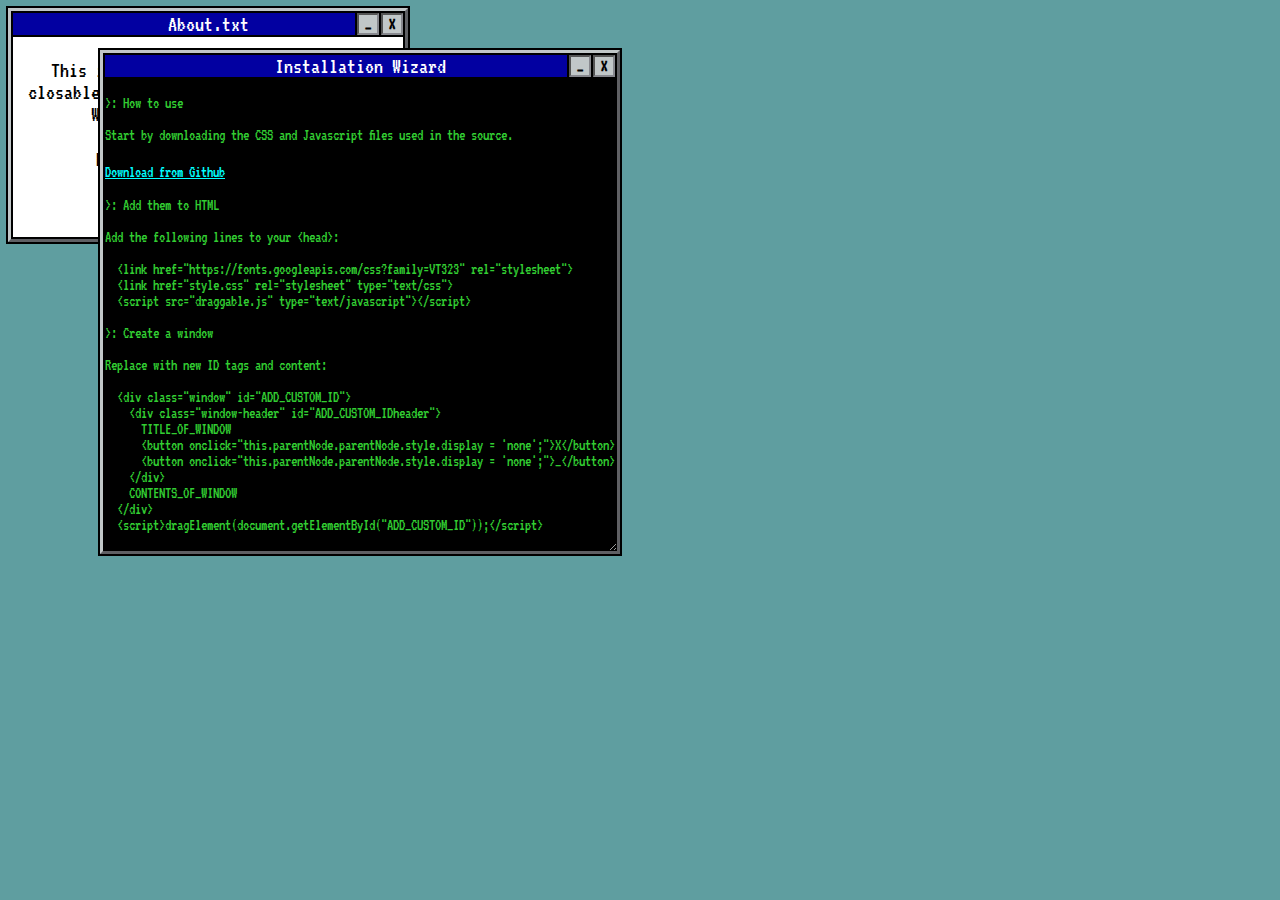
==== index.html @ 26c9c265 "add source files" ====
<!DOCTYPE html>
<html lang="en">
    <head>
        <meta charset="utf-8">
        <meta name="viewport" content="width=device-width, initial-scale=1, shrink-to-fit=no">
        <title>Windows</title>

        <link href="https://fonts.googleapis.com/css?family=VT323" rel="stylesheet">
        <link href="style.css" rel="stylesheet" type="text/css">
        <script src="draggable.js" type="text/javascript"></script>
        
        <link href="example-style.css" rel="stylesheet" type="text/css">
    </head>

    <body>

        <div class="window" id="about" style="width:390px;">
            <div class="window-header" id="aboutheader">
                About.txt
                <button onclick="this.parentNode.parentNode.style.display = 'none';">X</button>
                <button onclick="this.parentNode.parentNode.style.display = 'none';">_</button>
            </div>
            
            <p>This is a draggable, resizable, and closable window, modeled after the early Windows operating systems.</p>
            <p>Developed by Jack Guinane</p>
            <p>(c) 2018</p>
            
        </div>
        <script>dragElement(document.getElementById("about"));</script>

        <div class="window install-page" id="install" style="top:50px;left:100px;">
            <div class="window-header" id="installheader">
                Installation Wizard
                <button onclick="this.parentNode.parentNode.style.display = 'none';">X</button>
                <button onclick="this.parentNode.parentNode.style.display = 'none';">_</button>
            </div>
            
            <p>>: How to use</p>
            <p>Start by downloading the CSS and Javascript files used in the source.</p>
            <a href="">Download from Github</a>
            <p>>: Add them to HTML</p>
            <p>Add the following lines to your &lt;head>:<br></p>
            <p>&nbsp;&nbsp;&lt;link href="https://fonts.googleapis.com/css?family=VT323" rel="stylesheet"><br>&nbsp;&nbsp;&lt;link href="style.css" rel="stylesheet" type="text/css"><br>&nbsp;&nbsp;&lt;script src="draggable.js" type="text/javascript">&lt;/script></p>
            <p>>: Create a window</p>
            <p>Replace with new ID tags and content:</p>
            <p>&nbsp;&nbsp;&lt;div class="window" id="ADD_CUSTOM_ID">
            <br>&nbsp;&nbsp;&nbsp;&nbsp;&lt;div class="window-header" id="ADD_CUSTOM_IDheader">
            <br>&nbsp;&nbsp;&nbsp;&nbsp;&nbsp;&nbsp;TITLE_OF_WINDOW
            <br>&nbsp;&nbsp;&nbsp;&nbsp;&nbsp;&nbsp;&lt;button onclick="this.parentNode.parentNode.style.display = 'none';">X&lt;/button>
            <br>&nbsp;&nbsp;&nbsp;&nbsp;&nbsp;&nbsp;&lt;button onclick="this.parentNode.parentNode.style.display = 'none';">_&lt;/button>
            <br>&nbsp;&nbsp;&nbsp;&nbsp;&lt;/div>
            <br>&nbsp;&nbsp;&nbsp;&nbsp;CONTENTS_OF_WINDOW
            <br>&nbsp;&nbsp;&lt;/div>
            <br>&nbsp;&nbsp;&lt;script>dragElement(document.getElementById("ADD_CUSTOM_ID"));&lt;/script></p>
            
        </div>
        <script>dragElement(document.getElementById("install"));</script>
        
    </body>
</html>
---- style.css ----
html
{
    overflow: hidden;
}

button
{
    border-right: solid 2px #87888E;
    border-bottom: solid 2px #87888E;
    box-shadow: 0px 0px 0px 2px rgba(0,0,0,1);
    background-color: #C1C7C8;
    cursor: pointer;
    float: right;
    font-family: 'VT323', monospace;
    font-size: 1.0rem;
    font-weight: 900;
    margin-left: 2px;
    user-select: none;
}

button:active
{
    background-color: #87888E;
}

.window 
{
    position: absolute;
    z-index: 9;
    background-color: #fff;
    border: 3px solid #C1C7C8;
    text-align: center;    
    padding: 2px;
    resize: both;
    overflow: auto;
    font-family: 'VT323', monospace;
    font-size: 1.4rem;
    box-shadow: inset 0px 0px 0px 2px rgba(0,0,0,1), 0px 0px 0px 2px rgba(0,0,0,1);
    border-bottom-color: #5f6064;
    border-right-color: #5f6064;
    min-width: 280px;
    min-height: 50px;
    overflow-y: hidden;
}

.window-header
{
    position: sticky;
    text-align: center;
    cursor: move;
    z-index: 10;
    padding-left: 3rem;
    background-color: #0200A1;
    color: #fff;
    font-family: 'VT323', monospace;
    border-bottom: 2px solid #000;
    user-select: none;
}
---- example-style.css ----
html
{
    background-color: cadetblue;
}

.install-page
{
    background-color: #000;
    text-align: left;
    overflow-y: scroll;
}

.install-page p
{
    font-size: 1rem;
    color: limegreen;
}

.install-page a
{
    font-size: 1rem;
    color: aqua;
}
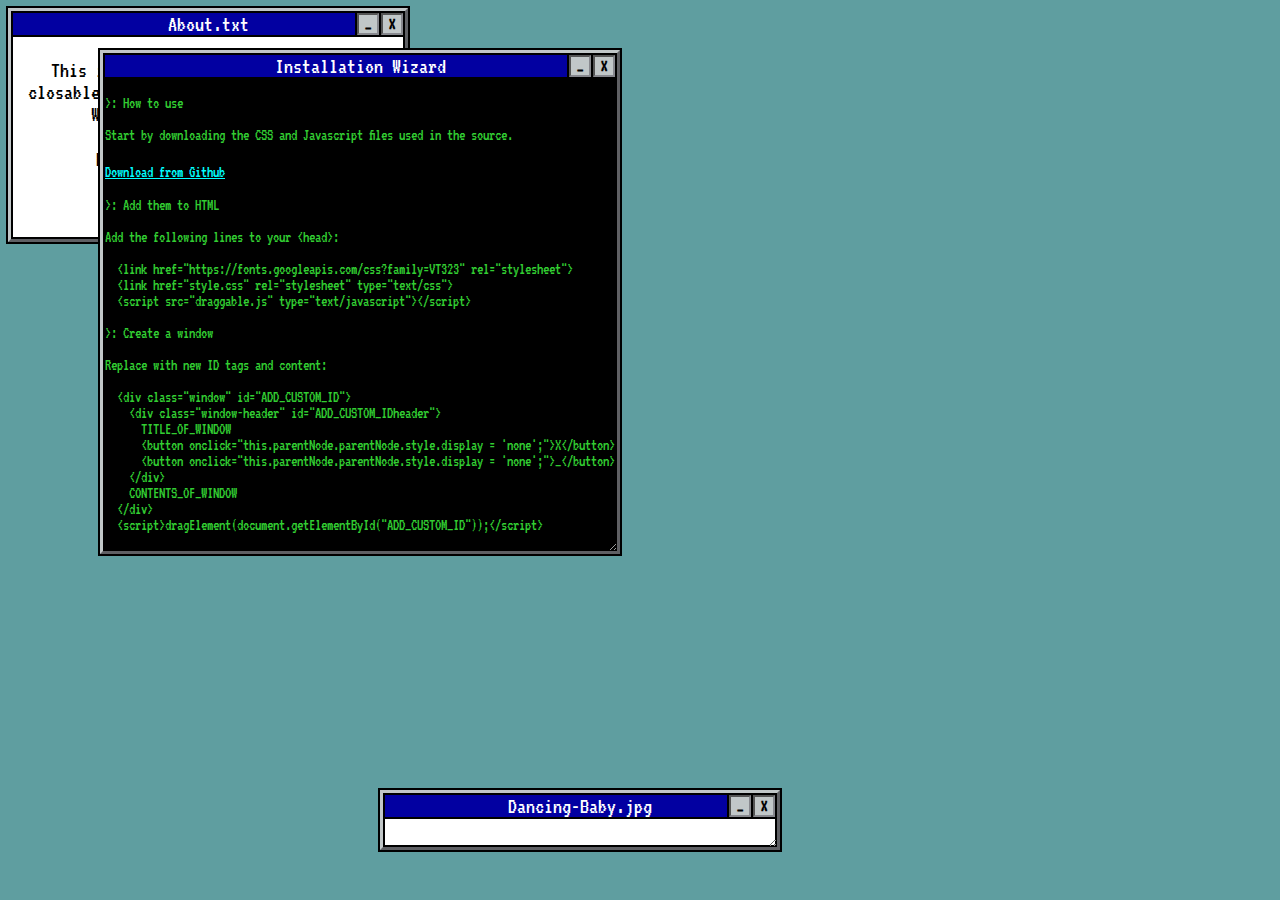
==== commit dbcd2c4a: "add image window" ====
--- a/index.html
+++ b/index.html
@@ -1,14 +1,24 @@
 <!DOCTYPE html>
+<!--
+
+This is an example website, using the Web-Based-Windows stylesheets and scripts.
+
+Jack Guianane
+2018-07-31
+
+-->
 <html lang="en">
     <head>
         <meta charset="utf-8">
         <meta name="viewport" content="width=device-width, initial-scale=1, shrink-to-fit=no">
         <title>Windows</title>
 
+        <!-- Required scripts and stylesheets -->
         <link href="https://fonts.googleapis.com/css?family=VT323" rel="stylesheet">
         <link href="style.css" rel="stylesheet" type="text/css">
         <script src="draggable.js" type="text/javascript"></script>
-        
+
+        <!-- Additional stylesheets below, for custom window styling -->
         <link href="example-style.css" rel="stylesheet" type="text/css">
     </head>
 
@@ -56,5 +66,14 @@
         </div>
         <script>dragElement(document.getElementById("install"));</script>
         
+        <div class="window baby-image" id="image" style="width:390px;bottom:50px;right:500px;">
+            <div class="window-header" id="imageheader">
+                Dancing-Baby.jpg
+                <button onclick="this.parentNode.parentNode.style.display = 'none';">X</button>
+                <button onclick="this.parentNode.parentNode.style.display = 'none';">_</button>
+            </div>
+        </div>
+        <script>dragElement(document.getElementById("image"));</script>
+        
     </body>
 </html>--- a/style.css
+++ b/style.css
@@ -1,3 +1,10 @@
+/*
+ *  Stylesheet for Web-Based-Windows
+ *  
+ *  Jack Guinane
+ *  2018-07-31
+ */
+
 html
 {
     overflow: hidden;
--- a/example-style.css
+++ b/example-style.css
@@ -1,3 +1,10 @@
+/*
+ *  Additional styling for the website (index.html).
+ *  
+ *  Jack Guinane
+ *  2018-07-31
+ */
+
 html
 {
     background-color: cadetblue;
@@ -20,4 +27,9 @@
 {
     font-size: 1rem;
     color: aqua;
+}
+
+.baby-image
+{
+    background-image: url(http://www.oldest.org/wp-content/uploads/2017/10/Dancing-Baby.jpg);
 }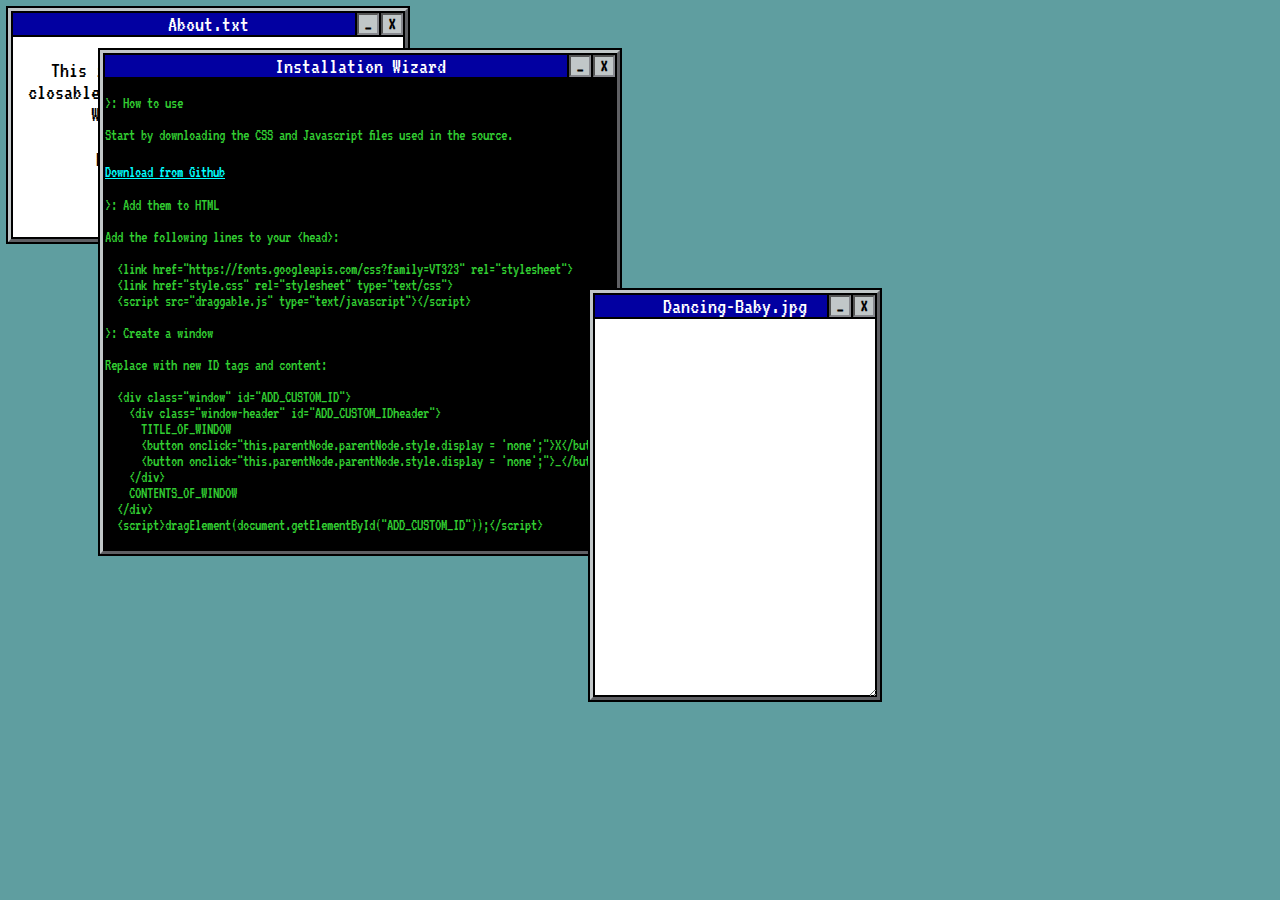
==== commit 73d73f3e: "adjust image styling" ====
--- a/index.html
+++ b/index.html
@@ -66,7 +66,7 @@
         </div>
         <script>dragElement(document.getElementById("install"));</script>
         
-        <div class="window baby-image" id="image" style="width:390px;bottom:50px;right:500px;">
+        <div class="window baby-image" id="image" style="width:200px;height:400px;bottom:200px;right:400px;">
             <div class="window-header" id="imageheader">
                 Dancing-Baby.jpg
                 <button onclick="this.parentNode.parentNode.style.display = 'none';">X</button>
--- a/example-style.css
+++ b/example-style.css
@@ -32,4 +32,6 @@
 .baby-image
 {
     background-image: url(http://www.oldest.org/wp-content/uploads/2017/10/Dancing-Baby.jpg);
+    background-repeat: no-repeat;
+    background-size: 100% 100%;
 }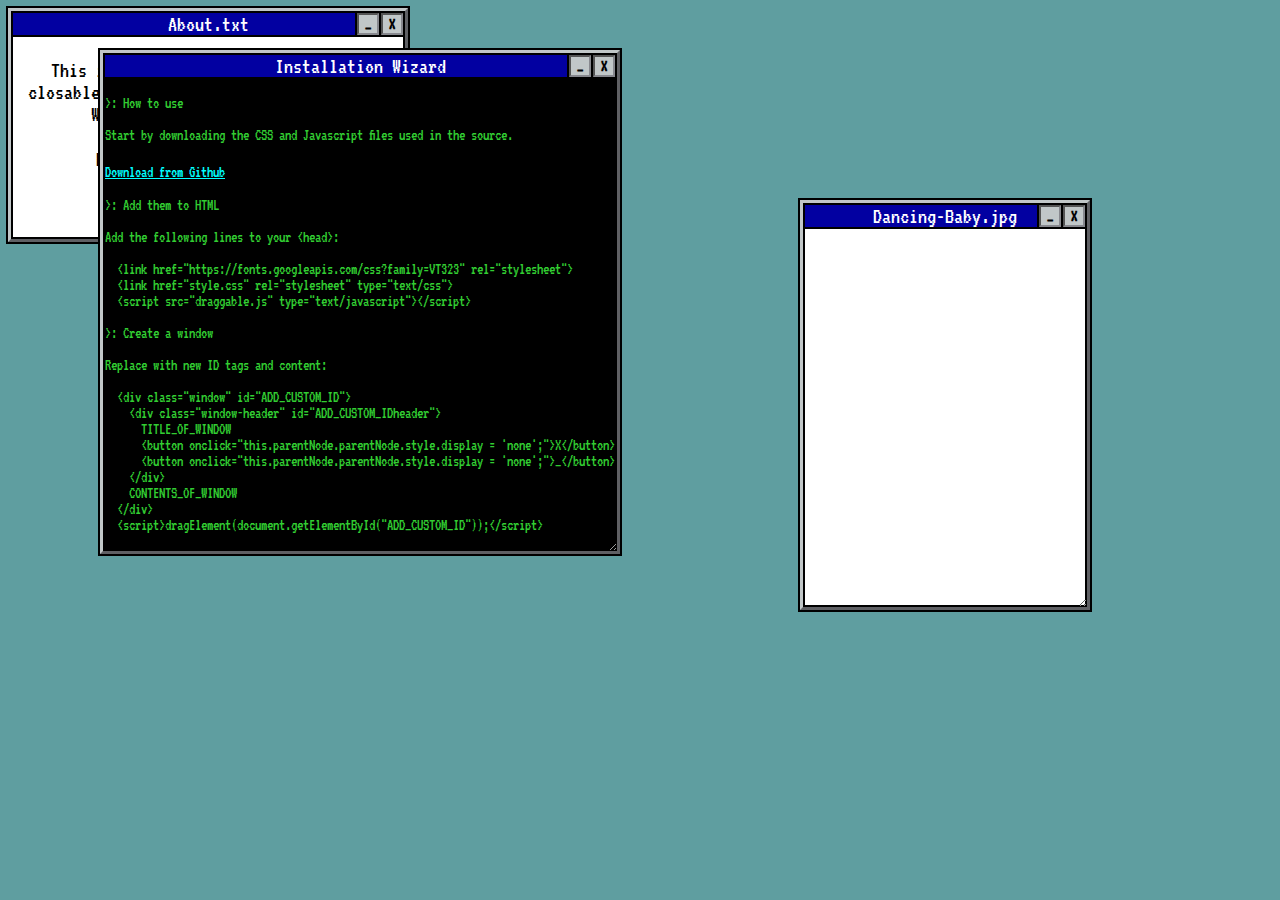
==== commit 6ee7afa6: "fix image resizing bug" ====
--- a/index.html
+++ b/index.html
@@ -66,7 +66,7 @@
         </div>
         <script>dragElement(document.getElementById("install"));</script>
         
-        <div class="window baby-image" id="image" style="width:200px;height:400px;bottom:200px;right:400px;">
+        <div class="window baby-image" id="image" style="width:200px;height:400px;top:200px;left:800px;">
             <div class="window-header" id="imageheader">
                 Dancing-Baby.jpg
                 <button onclick="this.parentNode.parentNode.style.display = 'none';">X</button>
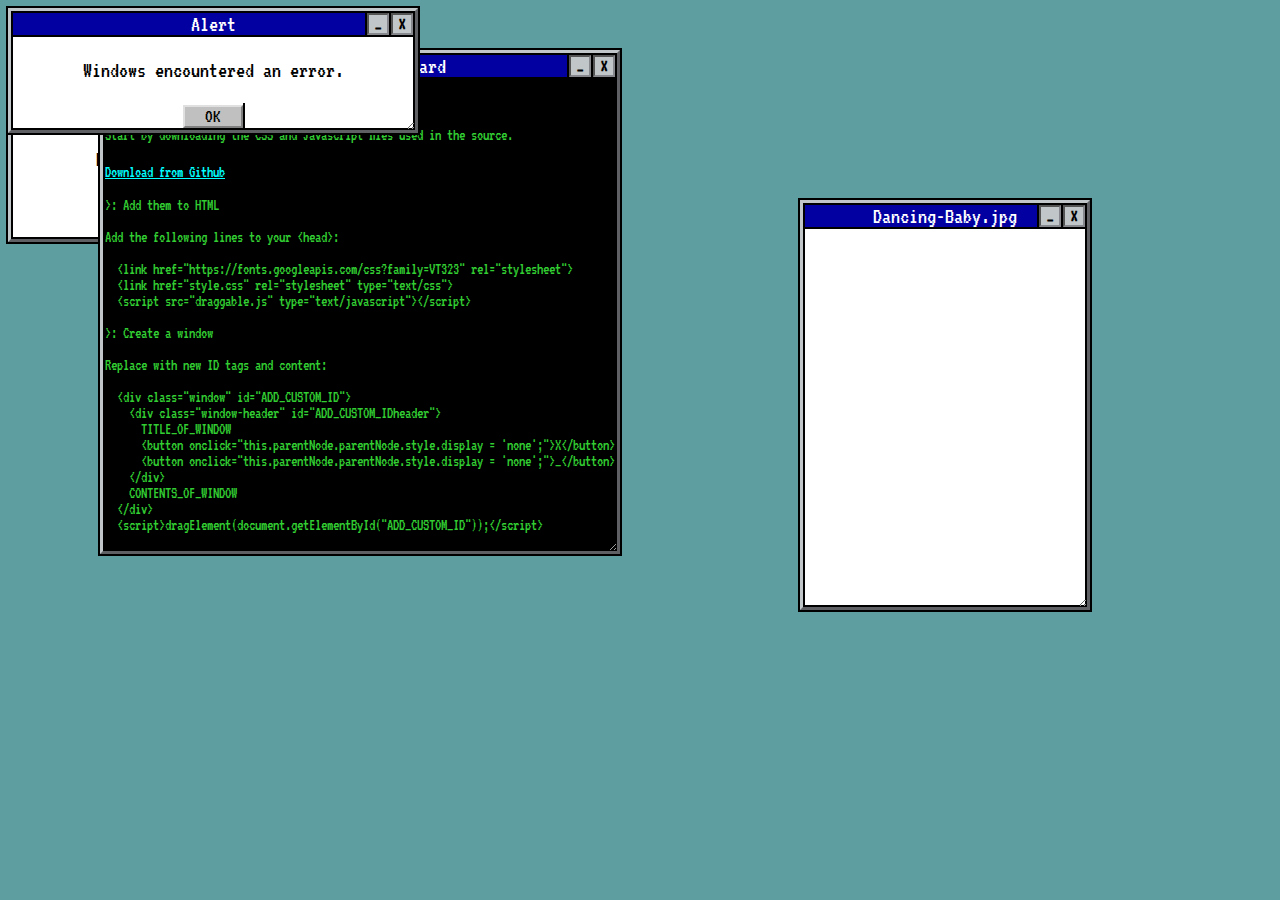
==== commit f48bad24: "add classic button" ====
--- a/index.html
+++ b/index.html
@@ -75,5 +75,18 @@
         </div>
         <script>dragElement(document.getElementById("image"));</script>
         
+        <div class="window" id="alert" style="width:400px;">
+            <div class="window-header" id="alertheader">
+                Alert
+                <button onclick="this.parentNode.parentNode.style.display = 'none';">X</button>
+                <button onclick="this.parentNode.parentNode.style.display = 'none';">_</button>
+            </div>
+            
+            <p>Windows encountered an error.</p>
+            <button class="classic-button">OK</button>
+            
+        </div>
+        <script>dragElement(document.getElementById("alert"));</script>
+        
     </body>
 </html>--- a/style.css
+++ b/style.css
@@ -23,6 +23,7 @@
     font-weight: 900;
     margin-left: 2px;
     user-select: none;
+    height: 22px;
 }
 
 button:active
@@ -62,4 +63,29 @@
     font-family: 'VT323', monospace;
     border-bottom: 2px solid #000;
     user-select: none;
+}
+
+.classic-button
+{
+    box-shadow:
+        -2px -2px 0px 2px rgba(255,255,255,1),
+        0px 0px 0px 2px rgba(0,0,0,1);
+    background-color: #C0C0C0;
+    float: none;
+    font-size: 1.2rem;
+    padding: 0 20px;
+    margin: 0;
+    height: auto;
+    font-weight: 100;
+    
+    border-right: solid 2px #808080;
+    border-bottom: solid 2px #808080;
+    border-top: solid 2px #E0E0E0;
+    border-left: solid 2px #E0E0E0;
+}
+
+.classic-button:active
+{
+    border-top: solid 2px #C0C0C0;
+    border-left: solid 2px #C0C0C0;
 }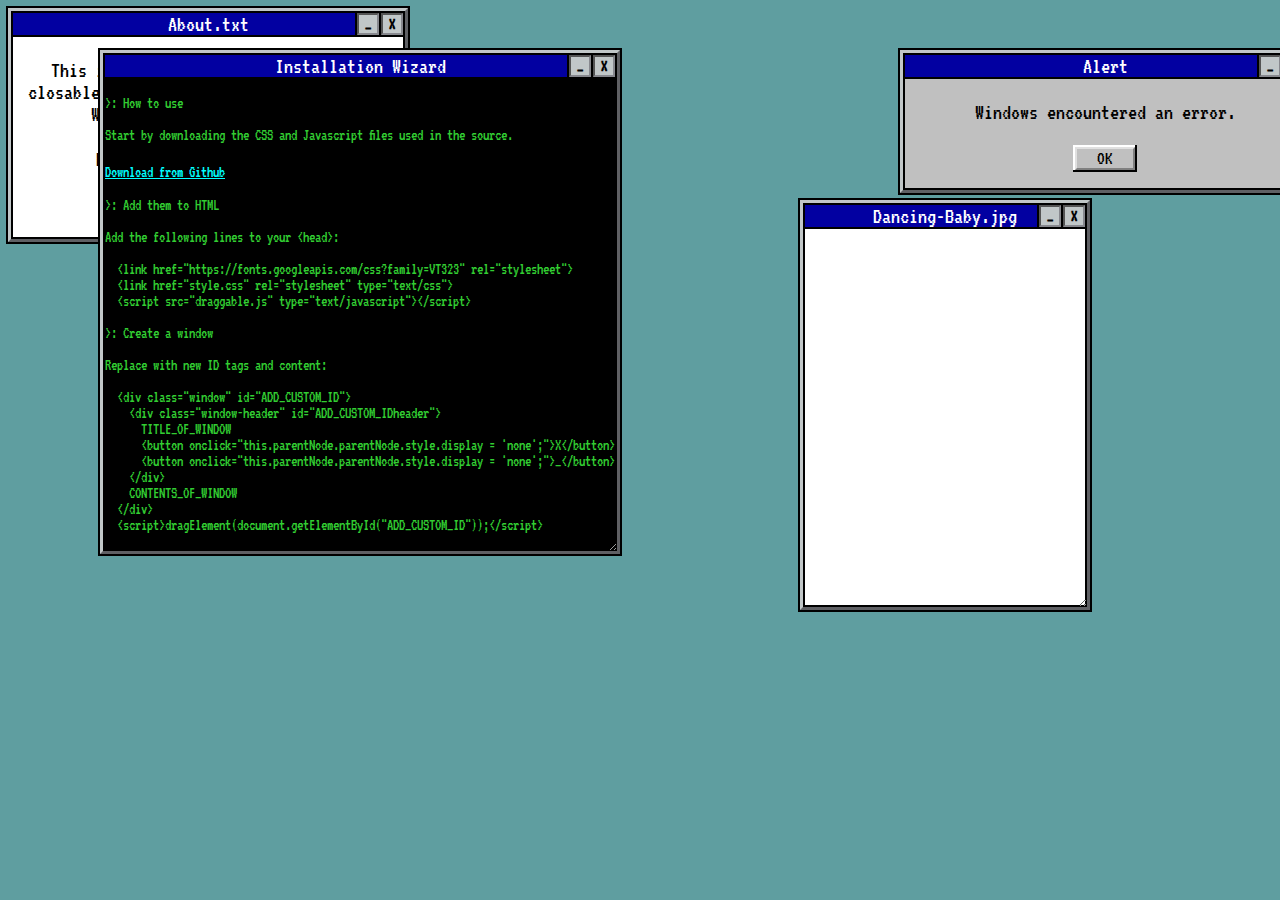
==== commit 7d32adc0: "fix button and add example" ====
--- a/index.html
+++ b/index.html
@@ -75,7 +75,7 @@
         </div>
         <script>dragElement(document.getElementById("image"));</script>
         
-        <div class="window" id="alert" style="width:400px;">
+        <div class="window alert-page" id="alert" style="width:400px;left:900px;top:50px;">
             <div class="window-header" id="alertheader">
                 Alert
                 <button onclick="this.parentNode.parentNode.style.display = 'none';">X</button>
@@ -83,7 +83,7 @@
             </div>
             
             <p>Windows encountered an error.</p>
-            <button class="classic-button">OK</button>
+            <button class="classic-button" onclick="this.parentNode.style.display = 'none';">OK</button>
             
         </div>
         <script>dragElement(document.getElementById("alert"));</script>
--- a/style.css
+++ b/style.css
@@ -68,7 +68,7 @@
 .classic-button
 {
     box-shadow:
-        -2px -2px 0px 2px rgba(255,255,255,1),
+        -1px -1px 0px 1px rgba(255,255,255,1),
         0px 0px 0px 2px rgba(0,0,0,1);
     background-color: #C0C0C0;
     float: none;
@@ -86,6 +86,17 @@
 
 .classic-button:active
 {
-    border-top: solid 2px #C0C0C0;
-    border-left: solid 2px #C0C0C0;
+    border-bottom: solid 2px #C0C0C0;
+    border-right: solid 2px #C0C0C0;
+    border-left: solid 2px #000;
+    border-top: solid 2px #000;
+    background-color: #808080;
+    box-shadow:
+        -1px -1px 0px 1px #000,
+        0px 0px 0px 2px #000;
+}
+
+.classic-button:focus
+{
+    outline: 0;
 }--- a/example-style.css
+++ b/example-style.css
@@ -34,4 +34,10 @@
     background-image: url(http://www.oldest.org/wp-content/uploads/2017/10/Dancing-Baby.jpg);
     background-repeat: no-repeat;
     background-size: 100% 100%;
+}
+
+.alert-page
+{
+    background-color: #c0c0c0;
+    padding-bottom: 20px;
 }